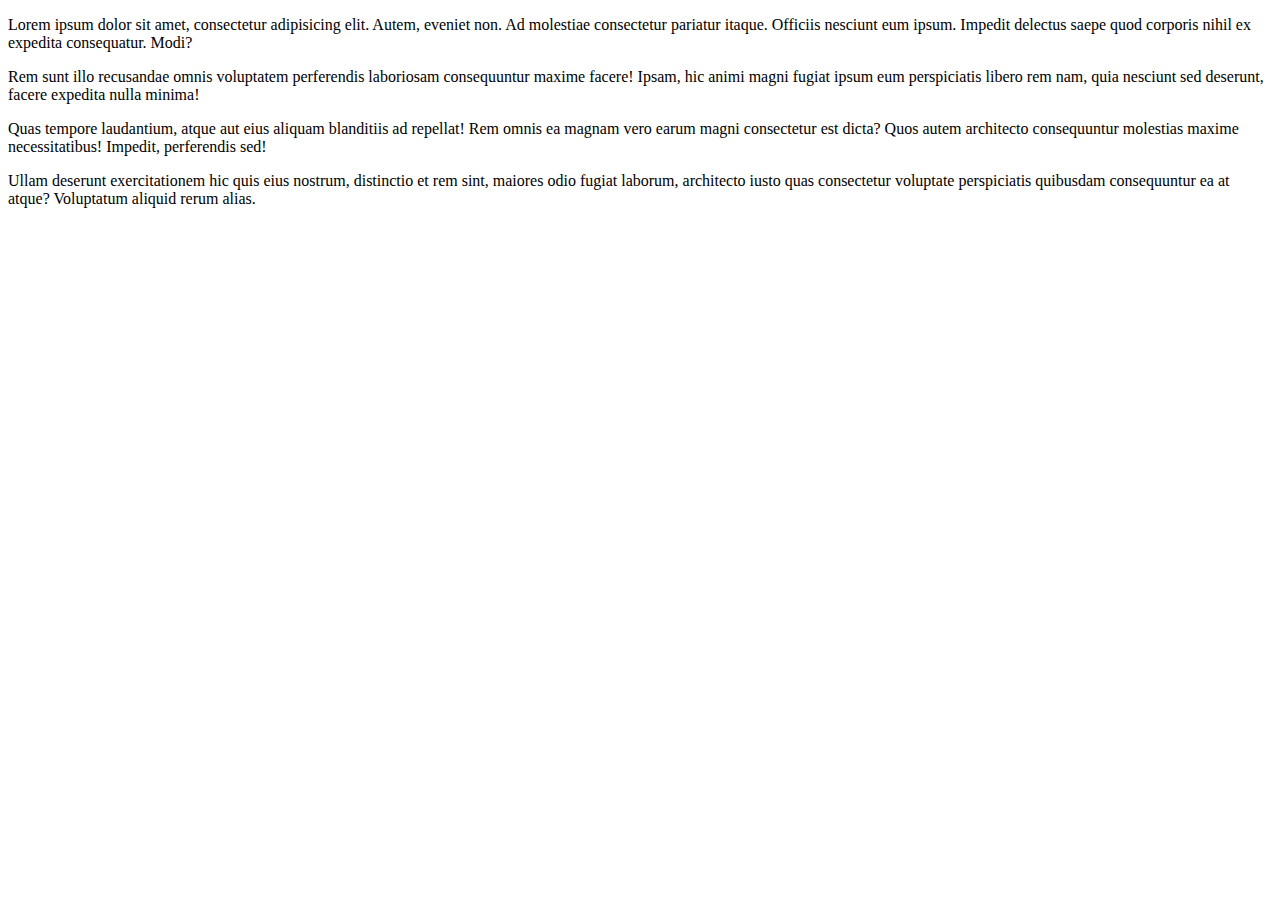
==== index.html @ 5f1b953c "firstFileAdded.html" ====
<!DOCTYPE html>
<html lang="en">
<head>
    <meta charset="UTF-8">
    <meta name="viewport" content="width=device-width, initial-scale=1.0">
    <meta http-equiv="X-UA-Compatible" content="ie=edge">
    <title>Document</title>
</head>
<body>
    <p>Lorem ipsum dolor sit amet, consectetur adipisicing elit. Autem, eveniet non. Ad molestiae consectetur pariatur itaque. Officiis nesciunt eum ipsum. Impedit delectus saepe quod corporis nihil ex expedita consequatur. Modi?</p>
    <p>Rem sunt illo recusandae omnis voluptatem perferendis laboriosam consequuntur maxime facere! Ipsam, hic animi magni fugiat ipsum eum perspiciatis libero rem nam, quia nesciunt sed deserunt, facere expedita nulla minima!</p>
    <p>Quas tempore laudantium, atque aut eius aliquam blanditiis ad repellat! Rem omnis ea magnam vero earum magni consectetur est dicta? Quos autem architecto consequuntur molestias maxime necessitatibus! Impedit, perferendis sed!</p>
    <p>Ullam deserunt exercitationem hic quis eius nostrum, distinctio et rem sint, maiores odio fugiat laborum, architecto iusto quas consectetur voluptate perspiciatis quibusdam consequuntur ea at atque? Voluptatum aliquid rerum alias.</p>
</body>
</html>
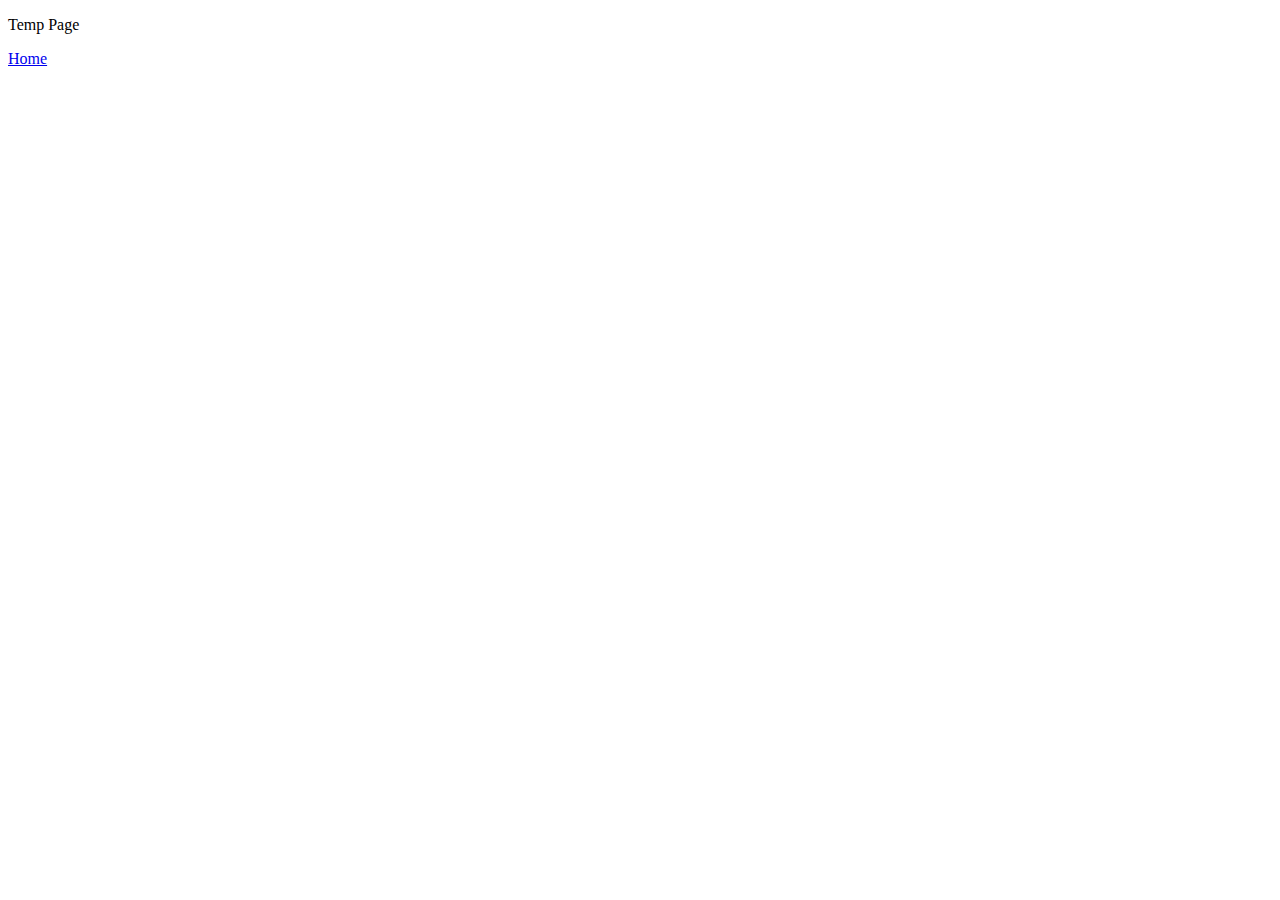
==== commit 4e3a5b53: "Upload V2" ====
--- a/index.html
+++ b/index.html
@@ -7,9 +7,7 @@
     <title>Document</title>
 </head>
 <body>
-    <p>Lorem ipsum dolor sit amet, consectetur adipisicing elit. Autem, eveniet non. Ad molestiae consectetur pariatur itaque. Officiis nesciunt eum ipsum. Impedit delectus saepe quod corporis nihil ex expedita consequatur. Modi?</p>
-    <p>Rem sunt illo recusandae omnis voluptatem perferendis laboriosam consequuntur maxime facere! Ipsam, hic animi magni fugiat ipsum eum perspiciatis libero rem nam, quia nesciunt sed deserunt, facere expedita nulla minima!</p>
-    <p>Quas tempore laudantium, atque aut eius aliquam blanditiis ad repellat! Rem omnis ea magnam vero earum magni consectetur est dicta? Quos autem architecto consequuntur molestias maxime necessitatibus! Impedit, perferendis sed!</p>
-    <p>Ullam deserunt exercitationem hic quis eius nostrum, distinctio et rem sint, maiores odio fugiat laborum, architecto iusto quas consectetur voluptate perspiciatis quibusdam consequuntur ea at atque? Voluptatum aliquid rerum alias.</p>
+    <p>Temp Page</p>
+    <a class="active" href="GitWeb\startbootstrap-stylish-portfolio-gh-pages\startbootstrap-stylish-portfolio-gh-pages\index.html">Home</a>
 </body>
 </html>